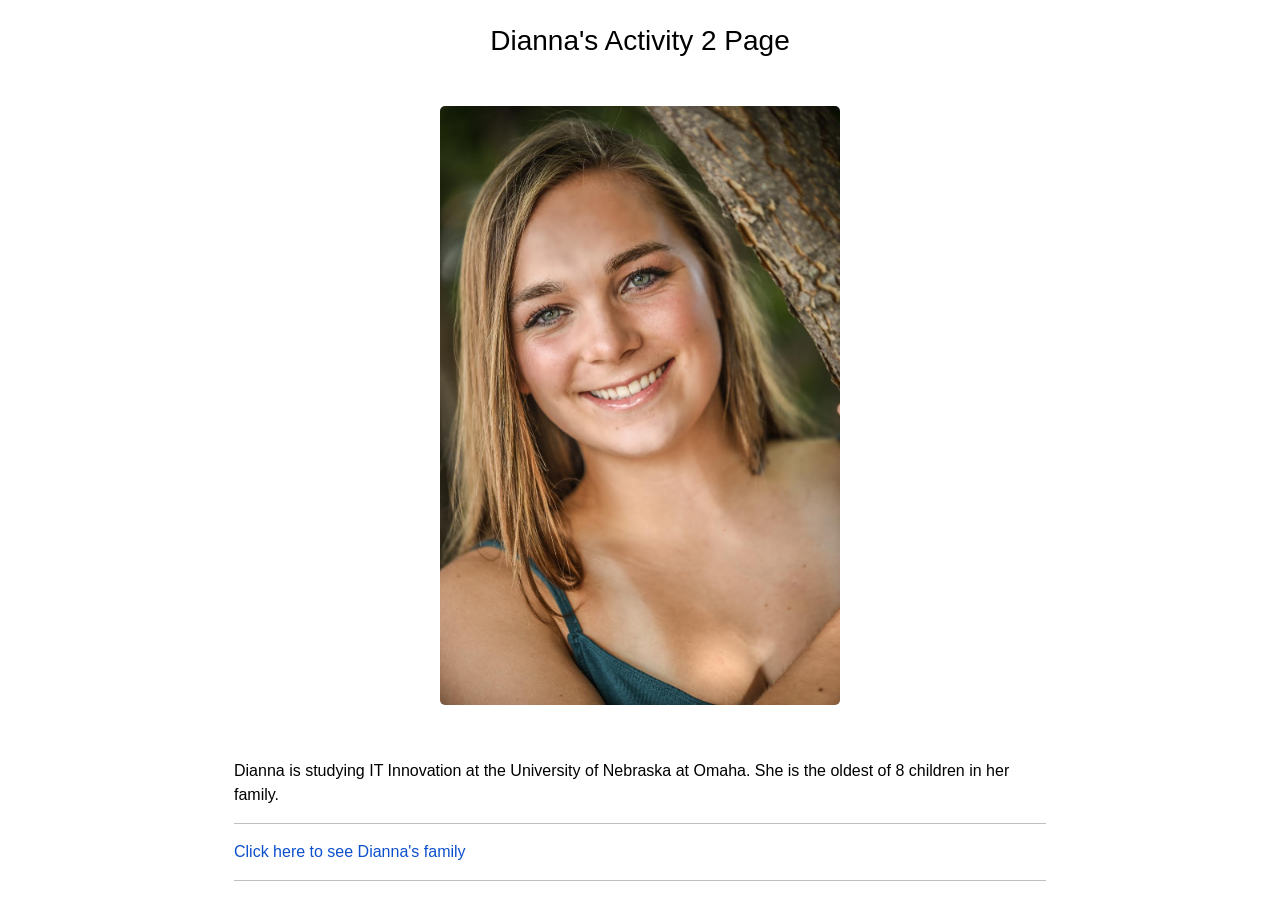
==== main.html @ 66e262c2 "created website" ====
<!DOCTYPE html>
<html lang="en">
<link href="https://cdn.jsdelivr.net/npm/bootstrap@5.1.3/dist/css/bootstrap.min.css" rel="stylesheet" integrity="sha384-1BmE4kWBq78iYhFldvKuhfTAU6auU8tT94WrHftjDbrCEXSU1oBoqyl2QvZ6jIW3" crossorigin="anonymous">
<link href="css/main.css" rel="stylesheet" type="text/css" media="screen,projection" >
<head>
    <meta charset="UTF-8">

    <title>Dianna Sledge</title>
    <meta name="viewport" content="width=device-width, initial-scale=1.0">

</head>
<body>

<br>

<h1>Dianna's Activity 2 Page</h1>

<br>
<br>

    <div id="wrapper" >
      <section>

              <img class="profile-photo" src="img/my face.jpeg">
            <br>

            <p>

            Dianna is studying IT Innovation at the University of Nebraska at Omaha. She is the oldest of 8 children in her family. 
            
            </p>

            <hr>
            <a href="family.html">Click here to see Dianna's family</a>
            <hr>

      </section>
  </div>

</body>
</html>
---- css/main.css ----
a {
 text-decoration: none;
  color: #0d50cd;
 }

img {
max-width: 100%;

}

 body {
   font-family: 'Open Sans', sans-serif;
 }


 #wrapper {
   max-width: 940px;
   margin: 0 auto;
   padding: 0 5%;

 }

 h3 {
     margin: 0 0 1em 0;
 }




header {
  float: left;
  margin: 0 0 20px 0;
  padding: 2px 0 0 0;
  width: 100%;

}

.center {
 text-align: center
}


#logo {
   text-align: center;
   margin: 0;

 }

 h1  {
 font-family: 'Changa One', sans-serif;
 margin: 10px 0;
 font-size: 1.75em;
 font-weight: normal;
 line-height: 0.5;
 text-align: center;
   color: #000000;
 }


h2  {
    font-size: 1.1em;
    font-weight: 700;
    margin: 15px 0 0;
}


 nav {
	text-align: center;
	padding: 10px 0;
	margin: 20px 0 0;
  }

  nav ul  {
    list-style: none;
	margin: 0 10px;
	padding: 0;
}

nav li {
  display: inline-block;

}


.mydiv {background: lightblue; width:250px; height: 250px;}

.myimage {
    float:left;
    width:150px;
    height:175px;
    margin:20px;
    border-radius: 20px;
}

.family-photo {
    display: block;
    max-width: 350px;
    margin: 0 auto 30px;
    border-radius: 5px;
}



.profile-photo {
    display: block;
    max-width: 400px;
    margin: 0 auto 30px;
    border-radius: 5px;
}



header {
   background: #6ab47b;
   border-color: #599a68;
}


nav {
   background: #599a6b;
}

nav a, nav a:visited {
	color: #fff;
}


nav a.selected, nav a:hover {
  color: #32673f;
}

body {
    background-color: #fff;
    color: #000;
}
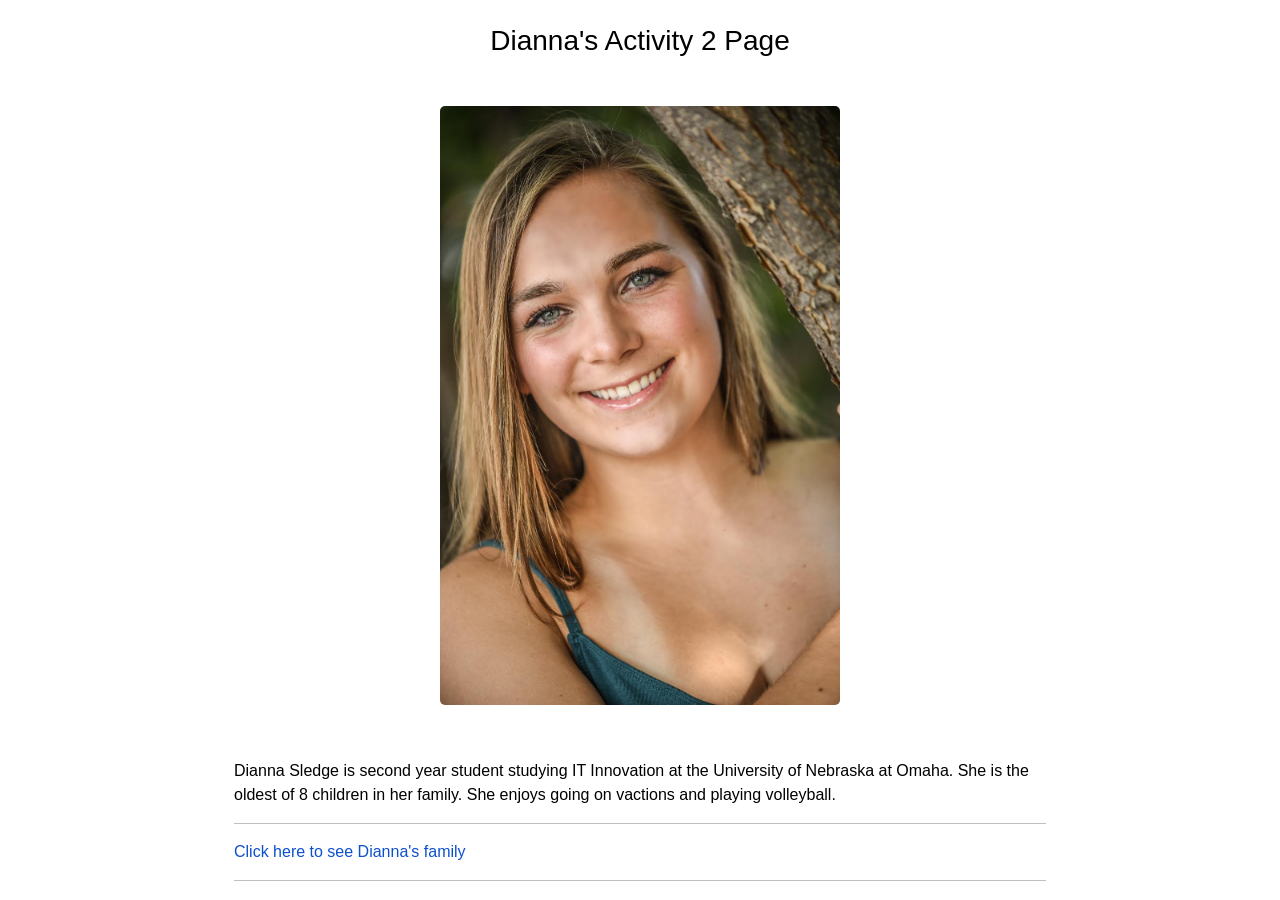
==== commit f8ddf2f2: "added personal information" ====
--- a/main.html
+++ b/main.html
@@ -26,7 +26,7 @@
 
             <p>
 
-            Dianna is studying IT Innovation at the University of Nebraska at Omaha. She is the oldest of 8 children in her family. 
+            Dianna Sledge is second year student studying IT Innovation at the University of Nebraska at Omaha. She is the oldest of 8 children in her family. She enjoys going on vactions and playing volleyball. 
             
             </p>
 
